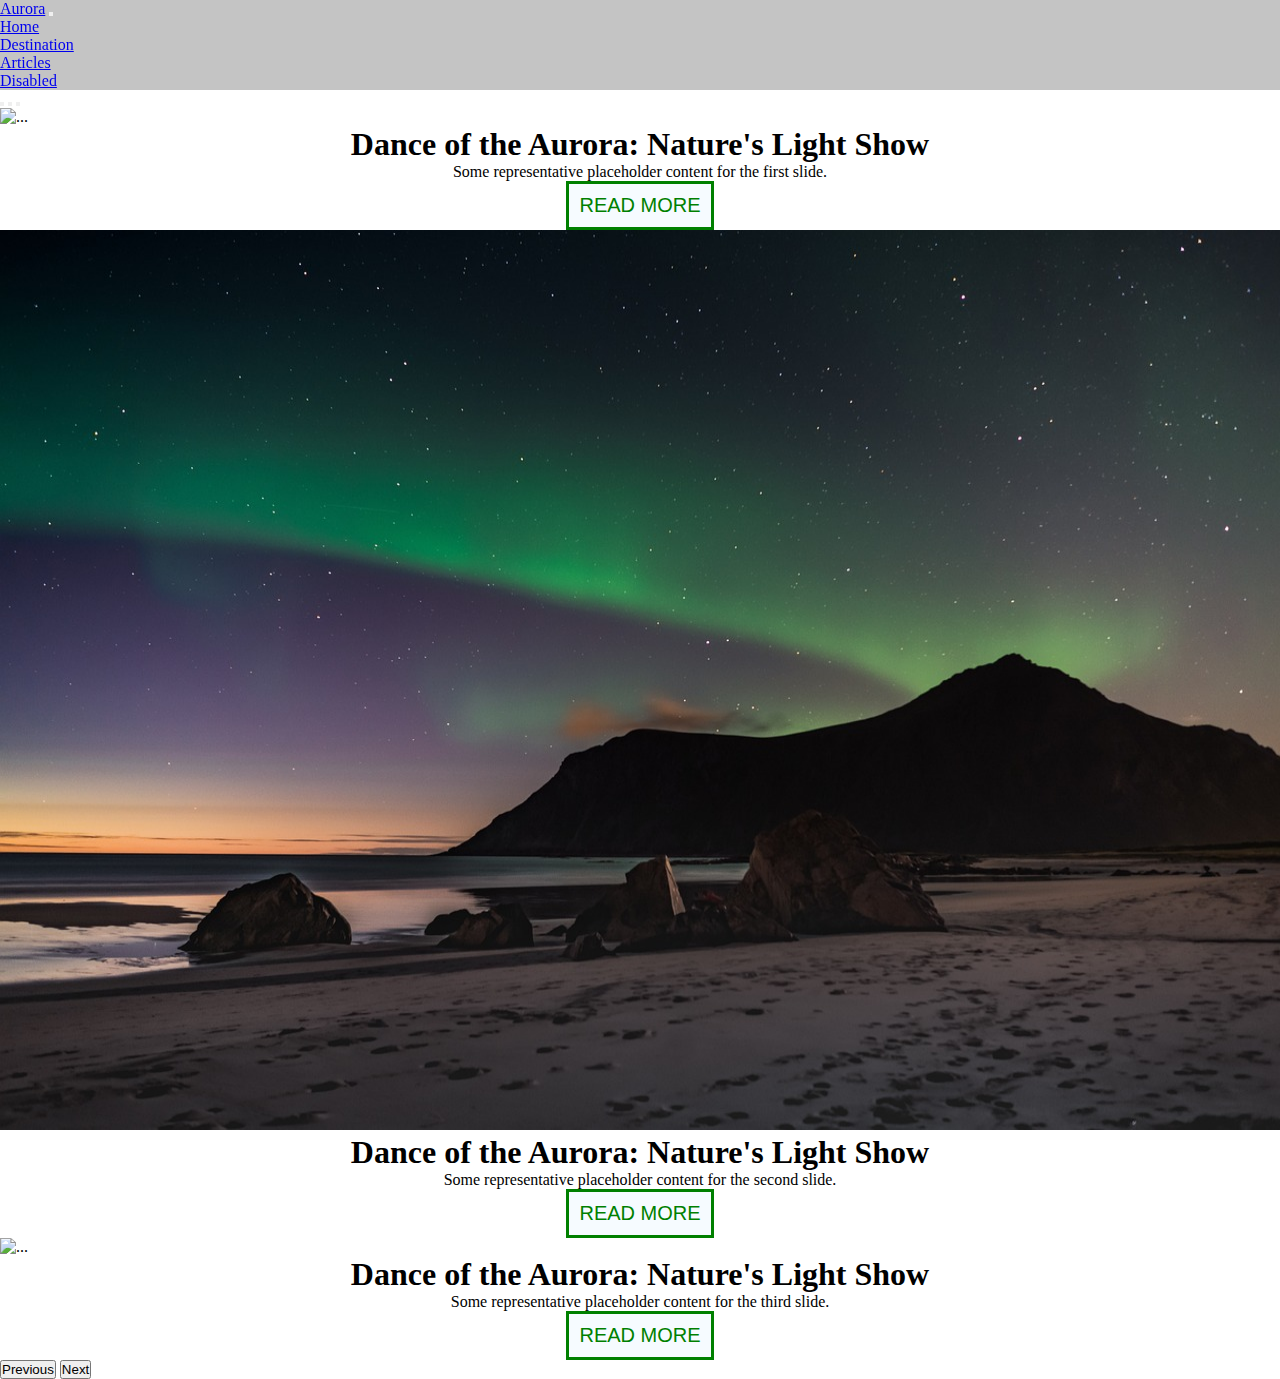
==== index.html @ 2382652c "Add files via upload" ====
<!doctype html>
<html lang="en">

<head>
  <title>Title</title>
  <!-- Required meta tags -->
  <meta charset="utf-8" />
  <meta name="viewport" content="width=device-width, initial-scale=1, shrink-to-fit=no" />

  <!-- Bootstrap CSS v5.2.1 -->
  <link href="https://cdn.jsdelivr.net/npm/bootstrap@5.3.2/dist/css/bootstrap.min.css" rel="stylesheet"
    integrity="sha384-T3c6CoIi6uLrA9TneNEoa7RxnatzjcDSCmG1MXxSR1GAsXEV/Dwwykc2MPK8M2HN" crossorigin="anonymous" />

  <style>
    * {
      margin: 0;
      padding: 0;
      box-sizing: border-box;
    }

    .carousel-item img {

      width: 100%;
      height: 100vh;
    }

    .navbar {
      top: 0;
      left: 0;
      z-index: 5;
      width: 100vw;
      background: rgba(0, 0, 0, 0.232);
      color: white;
      backdrop-filter: blur(6px);
    }

    .carousel-caption {
      display: flex;
      flex-direction: column;
      justify-content: center;
      align-items: center;
      text-align: center;
      height: 60%;
    }

    .btn {
      background-color: rgba(240, 248, 255, 0.575);
      color: green;
      border: 3px solid green;
      padding: 10px;
      font-size: 20px;
    }

    @keyframes fadeIn {
      0% {
        opacity: 0;
        transform: translateY(-70px);
      }

      100% {
        opacity: 1;
        transform: translateY(0);
      }
    }

    .carousel-caption h1 {
      animation: fadeIn 1s ease-out;
    }
  </style>
</head>

<body>
  <header>
    <nav class="navbar navbar-expand-lg position-fixed text-light p-2">
      <div class="container-fluid">
        <a class="navbar-brand text-light" href="#">Aurora</a>
        <button class="navbar-toggler border border-light" type="button" data-bs-toggle="collapse"
          data-bs-target="#navbarNav" aria-controls="navbarNav" aria-expanded="false" aria-label="Toggle navigation">
          <span class="navbar-toggler-icon "></span>
        </button>

        <div class="collapse navbar-collapse " id="navbarNav">
          <ul class="navbar-nav">
            <li class="nav-item">
              <a class="nav-link active text-light" aria-current="page" href="#">Home</a>
            </li>
            <li class="nav-item">
              <a class="nav-link text-light" href="./destination.html">Destination</a>
            </li>
            <li class="nav-item">
              <a class="nav-link text-light" href="./articles.html">Articles</a>
            </li>
            <li class="nav-item">
              <a class="nav-link disabled text-light" href="#" tabindex="-1" aria-disabled="true">Disabled</a>
            </li>
          </ul>
        </div>
      </div>
    </nav>
  </header>
  <main>

    <div id="carouselExampleCaptions" class="carousel slide" data-bs-ride="carousel">
      <div class="carousel-indicators">
        <button type="button" data-bs-target="#carouselExampleCaptions" data-bs-slide-to="0" class="active"
          aria-current="true" aria-label="Slide 1"></button>
        <button type="button" data-bs-target="#carouselExampleCaptions" data-bs-slide-to="1"
          aria-label="Slide 2"></button>
        <button type="button" data-bs-target="#carouselExampleCaptions" data-bs-slide-to="2"
          aria-label="Slide 3"></button>
      </div>
      <div class="carousel-inner">
        <div class="carousel-item active">
          <img src="https://cdn.pixabay.com/photo/2017/03/02/16/54/iceland-2111811_1280.jpg" class="d-block w-100"
            alt="...">
          <div class="carousel-caption d-md-block">
            <h1>Dance of the Aurora: Nature's Light Show</h1>

            <p>Some representative placeholder content for the first slide.</p>
            <a href="./readmore.html"><button type="button" class="btn">READ MORE</button></a>
          </div>
        </div>
        <div class="carousel-item">
          <img src="./assets/bg.jpg" class="d-block w-100" alt="...">
          <div class="carousel-caption  d-md-block">
            <h1>Dance of the Aurora: Nature's Light Show</h1>

            <p>Some representative placeholder content for the second slide.</p>
            <a href="./readmore.html"><button type="button" class="btn">READ MORE</button></a>
          </div>
        </div>

        <div class="carousel-item">
          <img src="https://cdn.pixabay.com/photo/2017/08/16/11/39/aurora-borealis-2647474_1280.jpg"
            class="d-block w-100" alt="...">
          <div class="carousel-caption  d-md-block">
            <h1>Dance of the Aurora: Nature's Light Show</h1>

            <p>Some representative placeholder content for the third slide.</p>
            <a href="./readmore.html"><button type="button" class="btn">READ MORE</button></a>
          </div>
        </div>
      </div>
      <button class="carousel-control-prev" type="button" data-bs-target="#carouselExampleCaptions"
        data-bs-slide="prev">
        <span class="carousel-control-prev-icon" aria-hidden="true"></span>
        <span class="visually-hidden">Previous</span>
      </button>
      <button class="carousel-control-next" type="button" data-bs-target="#carouselExampleCaptions"
        data-bs-slide="next">
        <span class="carousel-control-next-icon" aria-hidden="true"></span>
        <span class="visually-hidden">Next</span>
      </button>
    </div>

  </main>
  <footer>
    <!-- place footer here -->
  </footer>
  <!-- Bootstrap JavaScript Libraries -->
  <script src="https://cdn.jsdelivr.net/npm/@popperjs/core@2.11.8/dist/umd/popper.min.js"
    integrity="sha384-I7E8VVD/ismYTF4hNIPjVp/Zjvgyol6VFvRkX/vR+Vc4jQkC+hVqc2pM8ODewa9r"
    crossorigin="anonymous"></script>

  <script src="https://cdn.jsdelivr.net/npm/bootstrap@5.3.2/dist/js/bootstrap.min.js"
    integrity="sha384-BBtl+eGJRgqQAUMxJ7pMwbEyER4l1g+O15P+16Ep7Q9Q+zqX6gSbd85u4mG4QzX+"
    crossorigin="anonymous"></script>
</body>

</html>
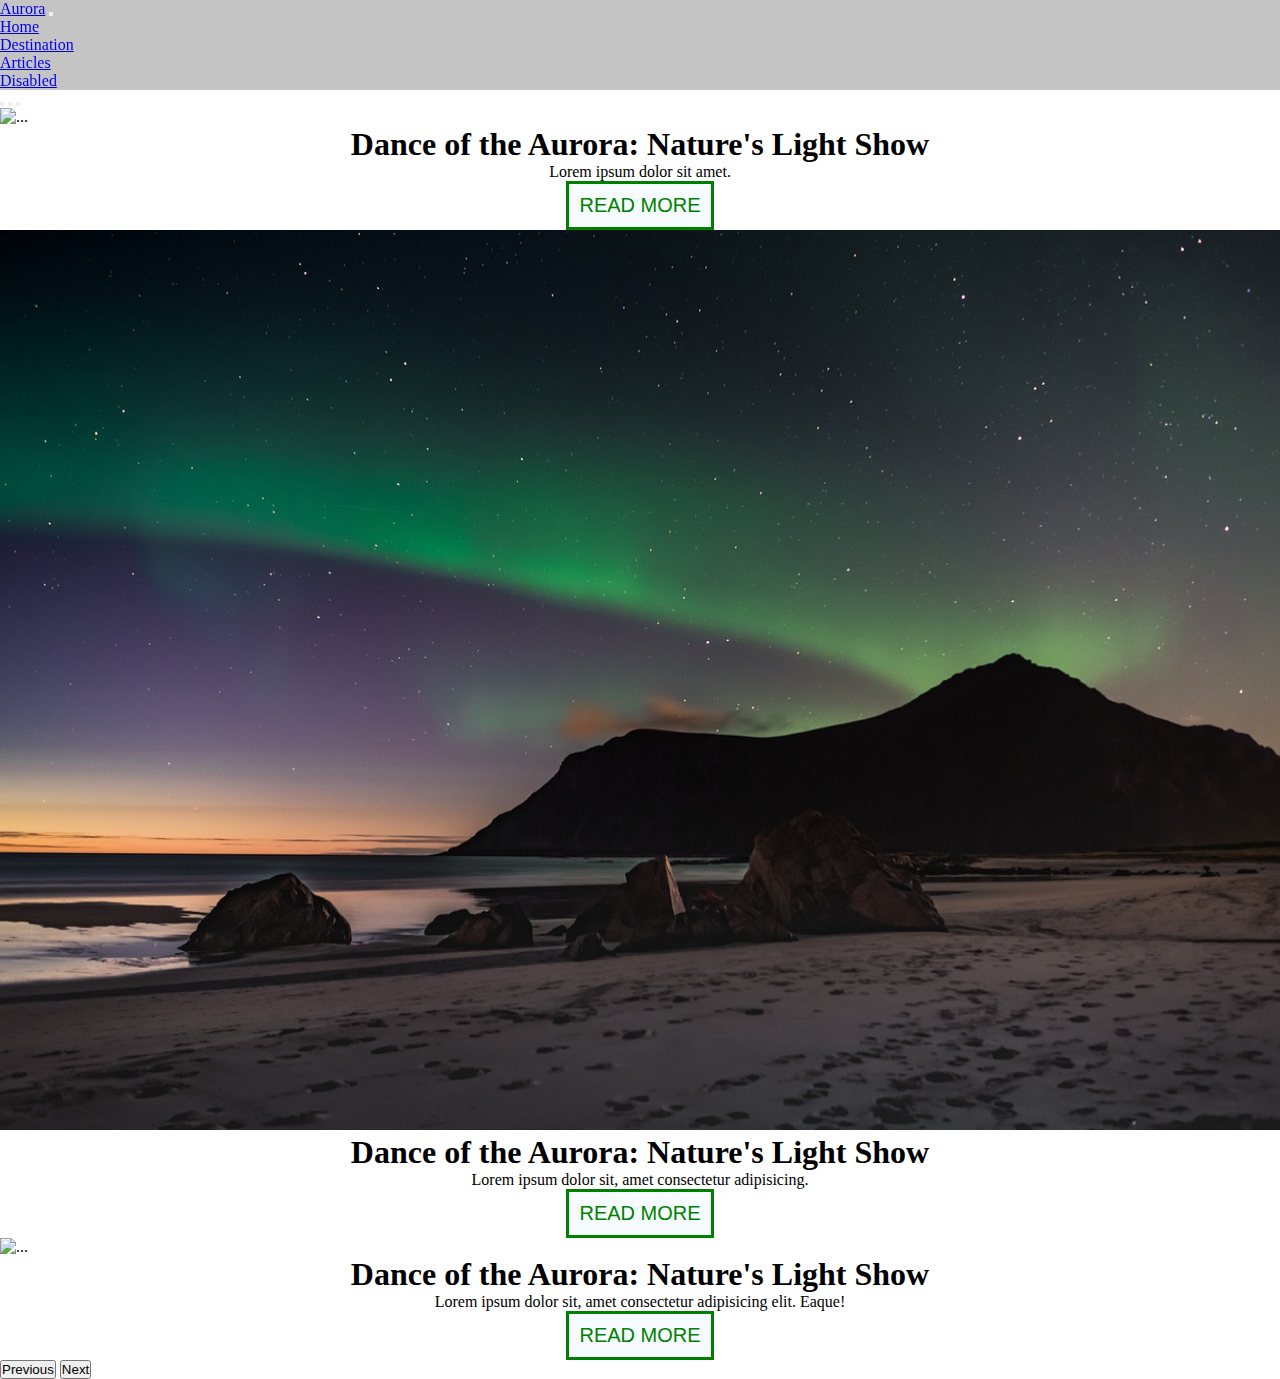
==== commit fa185676: "p changed of main file" ====
--- a/index.html
+++ b/index.html
@@ -2,7 +2,7 @@
 <html lang="en">
 
 <head>
-  <title>Title</title>
+  <title>Aurora</title>
   <!-- Required meta tags -->
   <meta charset="utf-8" />
   <meta name="viewport" content="width=device-width, initial-scale=1, shrink-to-fit=no" />
@@ -116,7 +116,7 @@
           <div class="carousel-caption d-md-block">
             <h1>Dance of the Aurora: Nature's Light Show</h1>
 
-            <p>Some representative placeholder content for the first slide.</p>
+            <p>Lorem ipsum dolor sit amet.</p>
             <a href="./readmore.html"><button type="button" class="btn">READ MORE</button></a>
           </div>
         </div>
@@ -125,7 +125,7 @@
           <div class="carousel-caption  d-md-block">
             <h1>Dance of the Aurora: Nature's Light Show</h1>
 
-            <p>Some representative placeholder content for the second slide.</p>
+            <p>Lorem ipsum dolor sit, amet consectetur adipisicing.</p>
             <a href="./readmore.html"><button type="button" class="btn">READ MORE</button></a>
           </div>
         </div>
@@ -136,7 +136,7 @@
           <div class="carousel-caption  d-md-block">
             <h1>Dance of the Aurora: Nature's Light Show</h1>
 
-            <p>Some representative placeholder content for the third slide.</p>
+            <p>Lorem ipsum dolor sit, amet consectetur adipisicing elit. Eaque!</p>
             <a href="./readmore.html"><button type="button" class="btn">READ MORE</button></a>
           </div>
         </div>
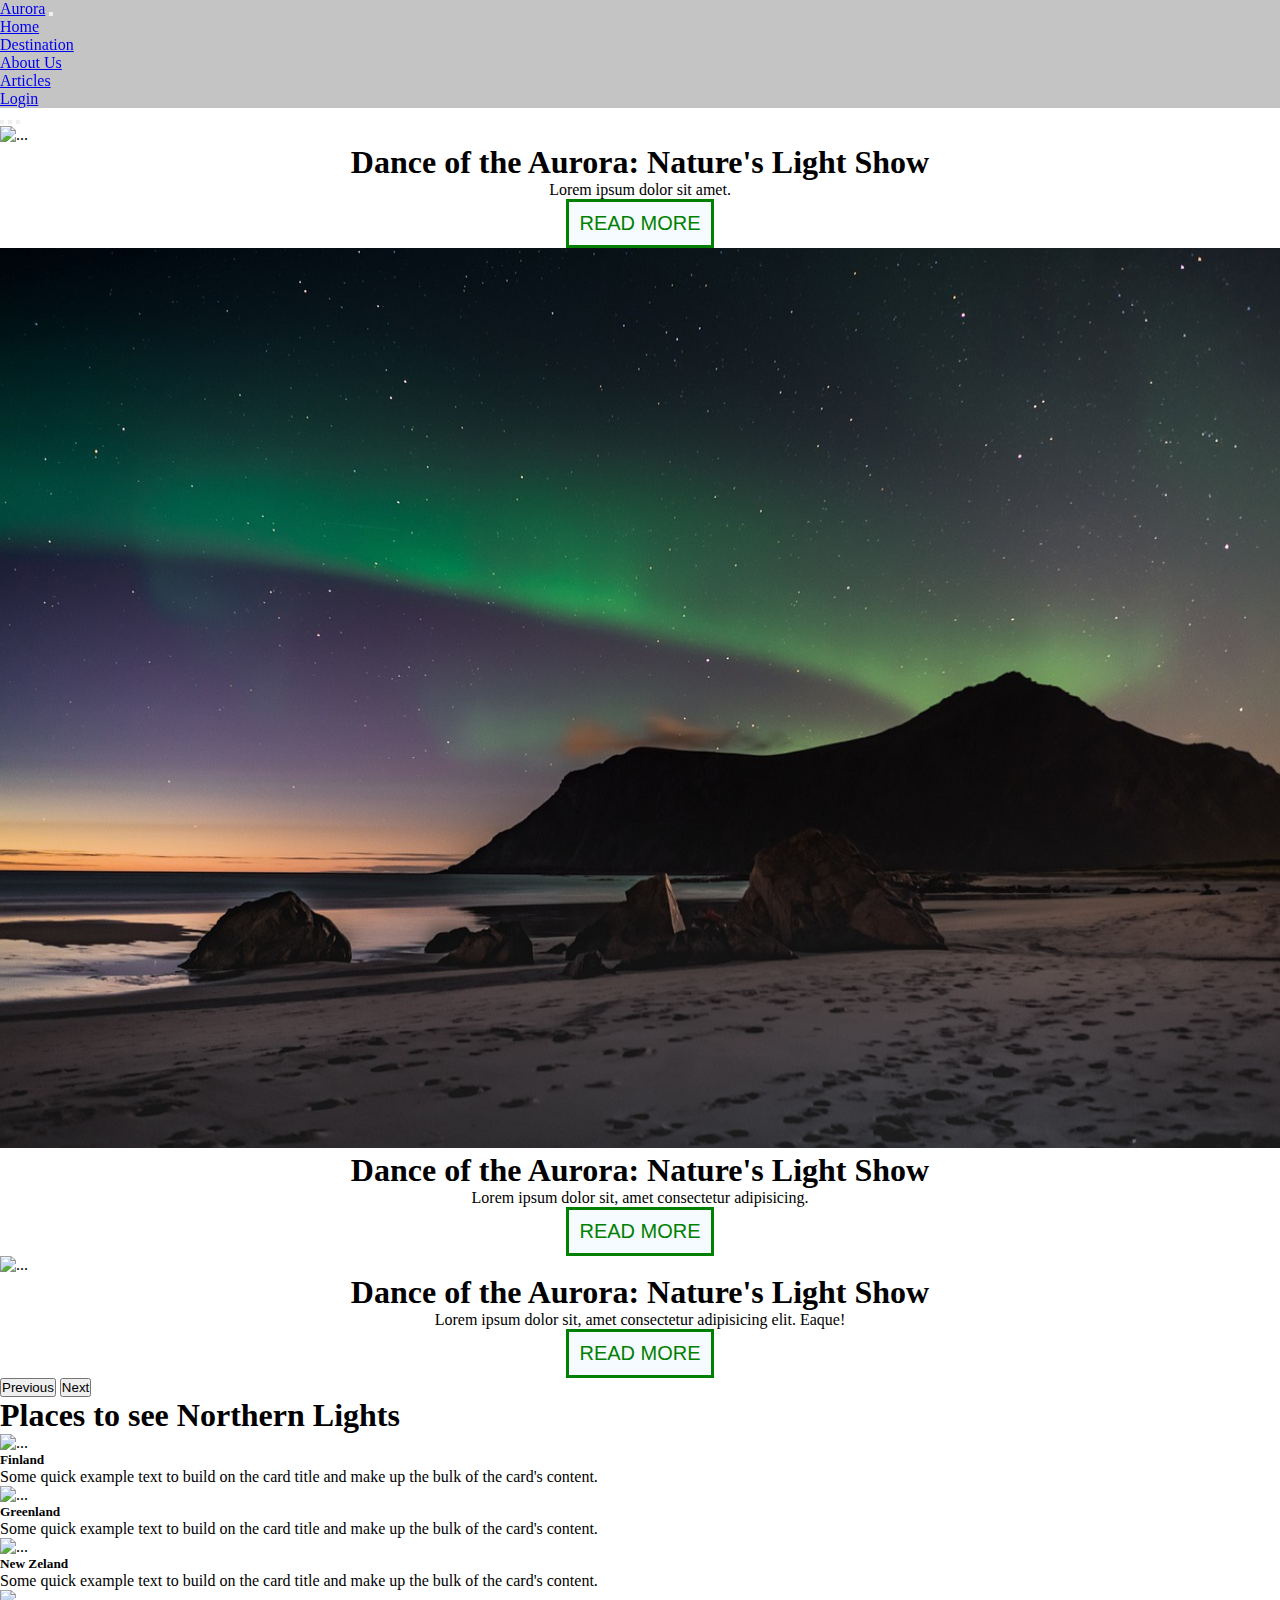
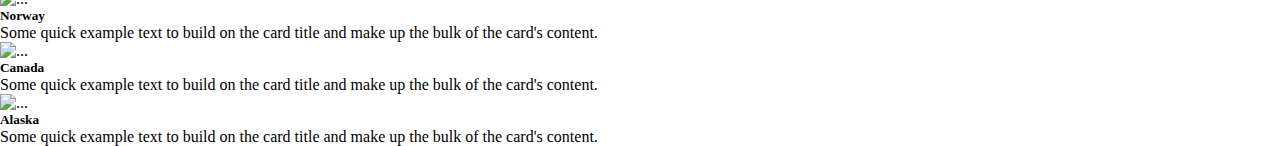
==== commit 9288a9b2: "bugs fixed" ====
--- a/index.html
+++ b/index.html
@@ -71,32 +71,47 @@
 
 <body>
   <header>
-    <nav class="navbar navbar-expand-lg position-fixed text-light p-2">
+    <nav class="navbar navbar-expand-lg navbar-dark bg-dark position-fixed">
       <div class="container-fluid">
+        <!-- Logo on the left side -->
         <a class="navbar-brand text-light" href="#">Aurora</a>
-        <button class="navbar-toggler border border-light" type="button" data-bs-toggle="collapse"
-          data-bs-target="#navbarNav" aria-controls="navbarNav" aria-expanded="false" aria-label="Toggle navigation">
-          <span class="navbar-toggler-icon "></span>
+    
+        <!-- Navbar toggle button -->
+        <button class="navbar-toggler" type="button" data-bs-toggle="collapse" data-bs-target="#navbarNav"
+          aria-controls="navbarNav" aria-expanded="false" aria-label="Toggle navigation">
+          <span class="navbar-toggler-icon"></span>
         </button>
-
-        <div class="collapse navbar-collapse " id="navbarNav">
+    
+        <!-- Navigation links on the right side -->
+        <div class="collapse navbar-collapse justify-content-end" id="navbarNav">
           <ul class="navbar-nav">
             <li class="nav-item">
-              <a class="nav-link active text-light" aria-current="page" href="#">Home</a>
-            </li>
-            <li class="nav-item">
-              <a class="nav-link text-light" href="./destination.html">Destination</a>
-            </li>
-            <li class="nav-item">
-              <a class="nav-link text-light" href="./articles.html">Articles</a>
-            </li>
-            <li class="nav-item">
-              <a class="nav-link disabled text-light" href="#" tabindex="-1" aria-disabled="true">Disabled</a>
+              <a class="nav-link active" href="#">Home</a>
+            </li>
+            <li class="nav-item">
+              <a class="nav-link" href="./destination.html">Destination</a>
+            </li>
+            <li class="nav-item">
+              <a class="nav-link" href="./aboutus.html">About Us</a>
+            </li>
+            <li class="nav-item">
+              <a class="nav-link" href="./articles.html">Articles</a>
+            </li>
+          </ul>
+    
+          <!-- User icon at the end -->
+          <ul class="navbar-nav">
+            <li class="nav-item">
+              <a class="nav-link" href="#">
+                <i class="fas fa-user text-light"></i> Login
+              </a>
             </li>
           </ul>
         </div>
       </div>
     </nav>
+    
+    
   </header>
   <main>
 
@@ -153,6 +168,80 @@
       </button>
     </div>
 
+    <div
+    class="container">
+    <h1 class="text-light mb-5 text-center bg-success">Places to see Northern Lights</h1>
+   <div
+    class="row justify-content-center align-items-center g-5">
+    <div class="col-sm-12 col-md-6 col-lg-4">
+       <div class="card " style="width:auto;">
+         <img src="https://cdn.pixabay.com/photo/2016/02/09/19/57/aurora-1190254_1280.jpg" class="card-img-top" alt="...">
+         <div class="card-body">
+           <h5 class="card-title">Finland</h5>
+           <p class="card-text">Some quick example text to build on the card title and make up the bulk of the card's content.</p>
+         </div>
+       </div>
+    </div>
+    <div class="col-sm-12 col-md-6 col-lg-4">
+       <div class="card" style="width:auto;">
+         <img src="https://cdn.pixabay.com/photo/2016/02/07/19/48/aurora-1185464_1280.jpg" class="card-img-top" alt="...">
+         <div class="card-body">
+           <h5 class="card-title">Greenland</h5>
+           <p class="card-text">Some quick example text to build on the card title and make up the bulk of the card's content.</p>
+          
+         </div>
+       </div>
+    </div>
+    <div class="col-sm-12 col-md-6 col-lg-4">
+       <div class="card" style="width:auto;">
+         <img src="https://cdn.pixabay.com/photo/2016/11/19/14/30/aurora-borealis-1839582_1280.jpg" class="card-img-top" alt="...">
+         <div class="card-body">
+           <h5 class="card-title">New Zeland</h5>
+           
+           <p class="card-text">Some quick example text to build on the card title and make up the bulk of the card's content.</p>
+        
+         </div>
+       </div>
+    </div>
+    <div class="col-sm-12 col-md-6 col-lg-4">
+        <div class="card" style="width:auto;">
+          <img src="https://cdn.pixabay.com/photo/2012/12/10/13/00/aurora-borealis-69221_1280.jpg" class="card-img-top" alt="...">
+          <div class="card-body">
+            <h5 class="card-title">Norway</h5>
+            
+            <p class="card-text">Some quick example text to build on the card title and make up the bulk of the card's content.</p>
+           
+          </div>
+        </div>
+    </div>
+    <div class="col-sm-12 col-md-6 col-lg-4">
+       <div class="card" style="width:auto;">
+         <img src="https://cdn.pixabay.com/photo/2017/06/09/17/47/northern-light-2387777_1280.jpg" class="card-img-top" alt="...">
+         <div class="card-body">
+           <h5 class="card-title">Canada</h5>
+          
+           <p class="card-text">Some quick example text to build on the card title and make up the bulk of the card's content.</p>
+          
+         </div>
+       </div>
+    </div>
+    <div class="col-sm-12 col-md-6 col-lg-4">
+       <div class="card" style="width:auto;">
+         <img src="https://cdn.pixabay.com/photo/2017/08/16/11/39/aurora-borealis-2647474_1280.jpg" class="card-img-top" alt="...">
+         <div class="card-body">
+           <h5 class="card-title">Alaska</h5>
+           <p class="card-text">Some quick example text to build on the card title and make up the bulk of the card's content.</p>
+         
+         </div>
+       </div>
+    </div>
+   </div>
+   
+
+
+</div>
+
+
   </main>
   <footer>
     <!-- place footer here -->
